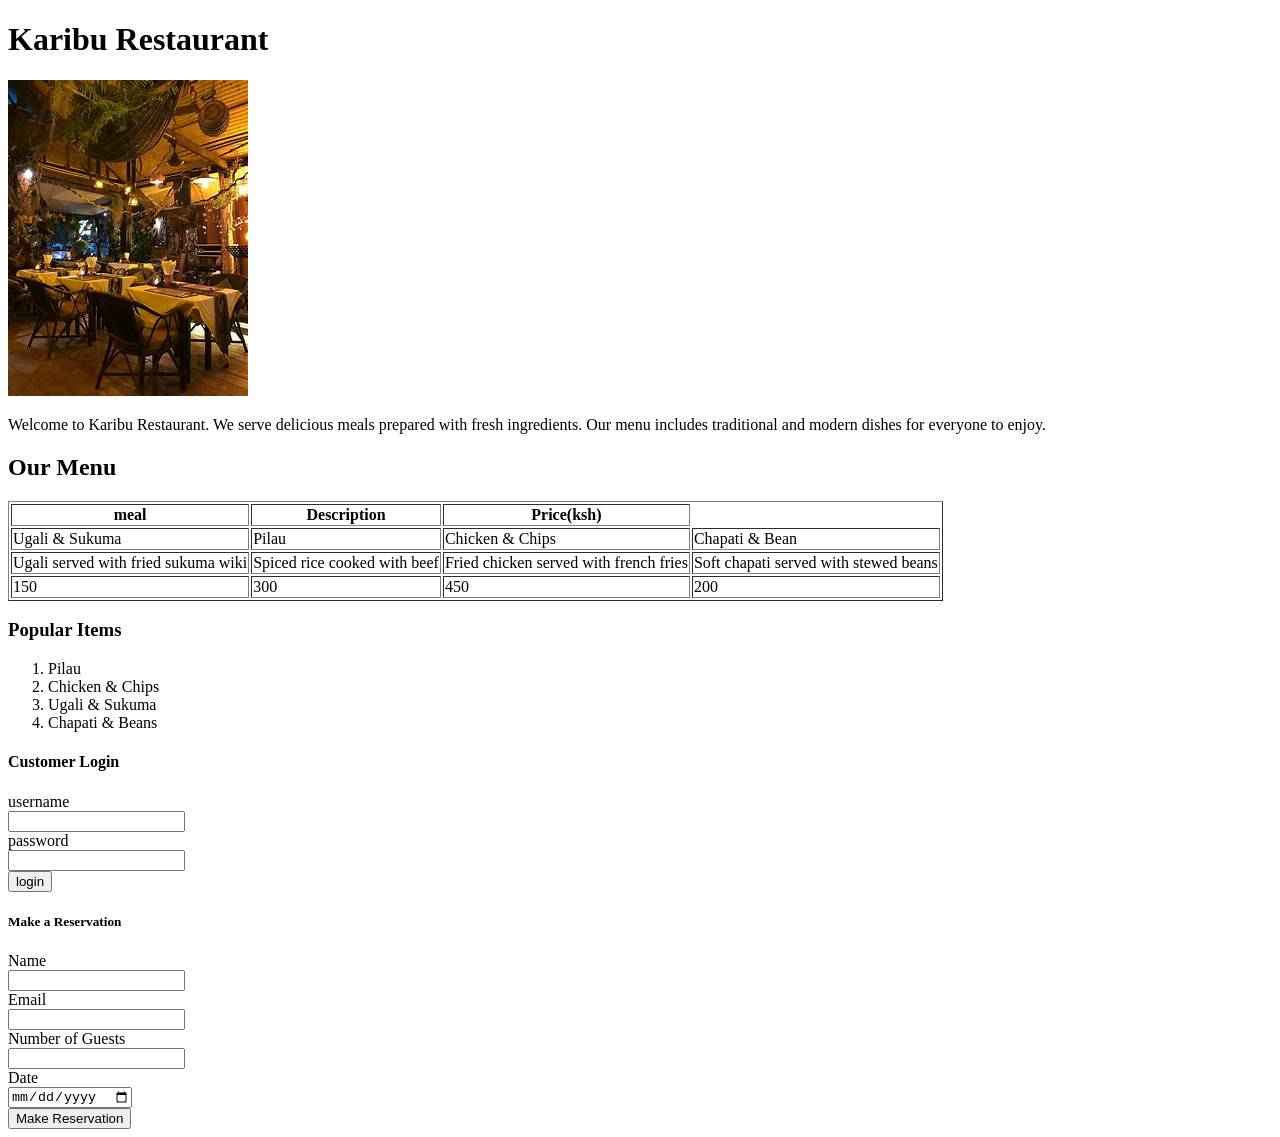
==== index.html @ d3929f33 "first commit" ====
<!DOCTYPE html>
<html lang="en">
<head>
    <meta charset="UTF-8">
    <meta name="viewport" content="width=device-width, initial-scale=1.0">
    <title>Restraurant</title>
</head>
<h1>Karibu Restaurant</h1>
<img src="OIP (1).jpg" alt="">
<p>Welcome to Karibu Restaurant. We serve delicious meals prepared with fresh ingredients. Our menu includes traditional and modern dishes for everyone to enjoy.</p>
<h2>
Our Menu
</h2>
<table border="1">
    <tr>
        <th>meal</th>
        <th>Description</th>
        <th>Price(ksh)</th>
    </tr>
    <tr>
        <td>Ugali & Sukuma</td>
        <td>Pilau</td>
        <td>Chicken & Chips</td>
        <td>Chapati & Bean</td>
    </tr>
    <tr>
        <td> Ugali served with fried sukuma wiki</td>
        <td>Spiced rice cooked with beef</td>
        <td> Fried chicken served with french fries</td>
        <td> Soft chapati served with stewed beans </td>
    </tr>
    <tr>
        <td>150</td>
        <td>300</td>
        <td>450</td>
        <td>200</td>
    </tr>
   
</table>
<h3>Popular Items</h3>
<ol>
    <li>Pilau</li>
    <li>Chicken & Chips</li>
    <li>Ugali & Sukuma</li>
    <li>Chapati & Beans</li>
</ol>
<h4>Customer Login</h4>
<form> 
<label for="username">username</label><br>
<input type="text" name="" id="username"><br>
<label for="Password">password</label><br>
<input type="password" name="" id="Password"><br>
<button type="submit">login</button>
</form>
<h5>Make a Reservation</h5>
<form>
    <label for="Name">Name</label><br>
    <input type="name" name="" id="name"><br>
    <label for="Email">Email</label><br>
    <input type="Email" name="" id="Email"><br>
    <label for="Number of Guests">Number of Guests</label><br>
    <input type="Number of Guests" name="" id="Number of Guests"><br>
    <label for="Date">Date</label><br>
    <input type="Date" name="" id="Date"><br>
    <button>Make Reservation</button><br>
</form>
<body>
    
</body>
</html>
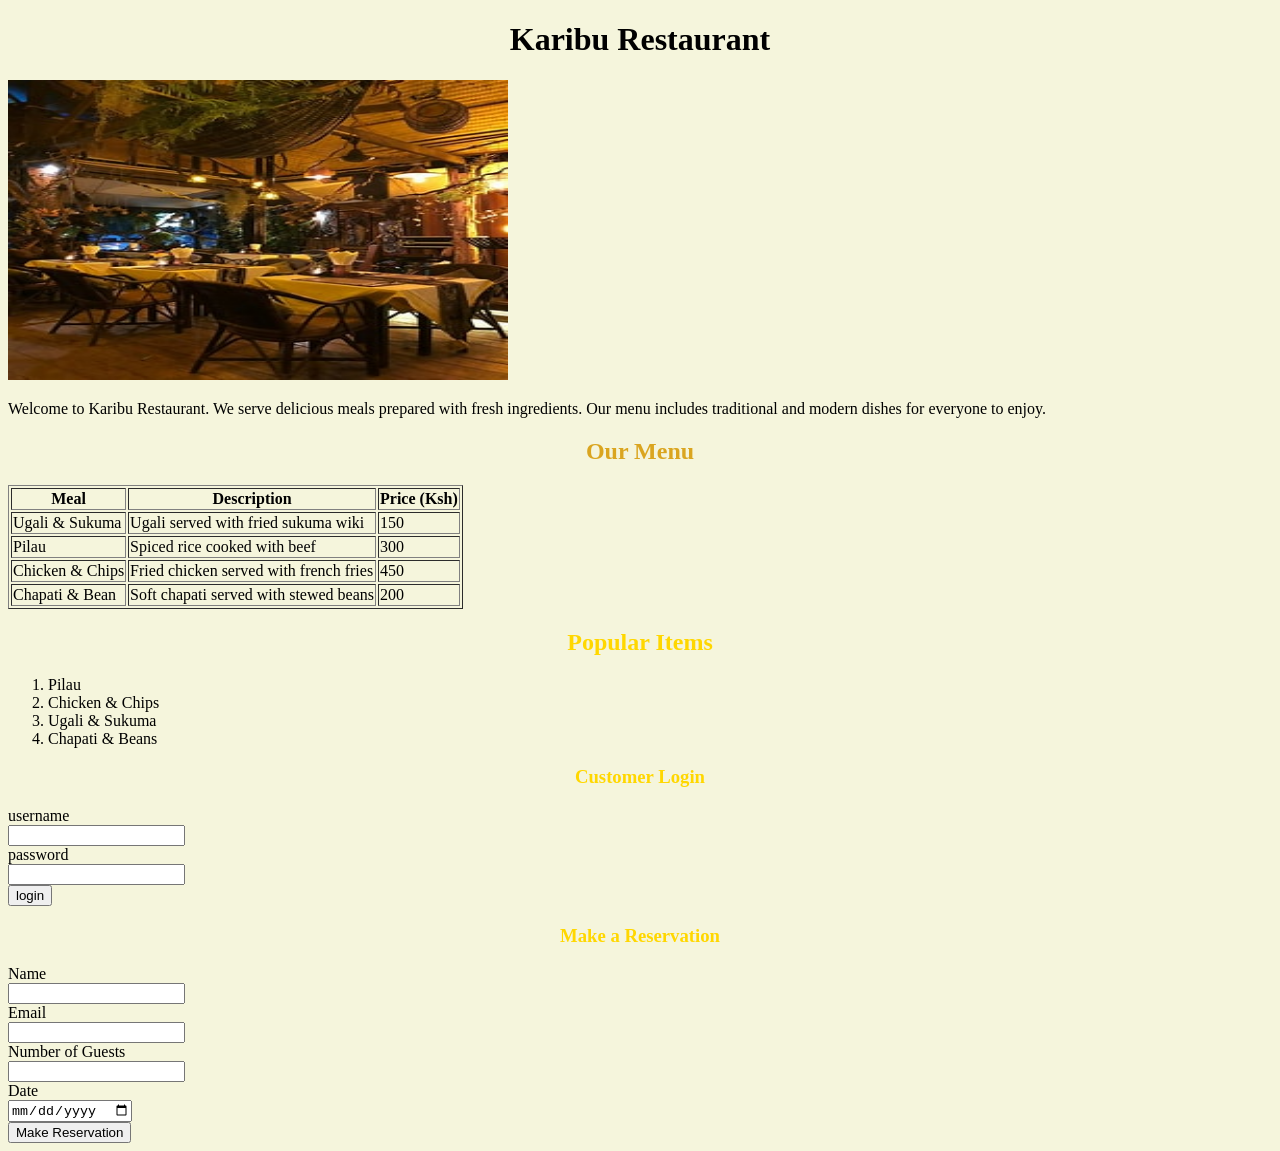
==== commit af433cfb: "first commit" ====
--- a/index.html
+++ b/index.html
@@ -1,50 +1,59 @@
 <!DOCTYPE html>
 <html lang="en">
 <head>
+    
     <meta charset="UTF-8">
     <meta name="viewport" content="width=device-width, initial-scale=1.0">
     <title>Restraurant</title>
+    <link rel="stylesheet" href="icon.css">       
+<style>
+
+</style>
 </head>
-<h1>Karibu Restaurant</h1>
-<img src="OIP (1).jpg" alt="">
+<body style="background-color: beige;">
+<h1 style="color: black; text-align: center;">Karibu Restaurant</h1>
+<img src="OIP (1).jpg" alt="" width="500" height="300">
 <p>Welcome to Karibu Restaurant. We serve delicious meals prepared with fresh ingredients. Our menu includes traditional and modern dishes for everyone to enjoy.</p>
-<h2>
+<h2 style="color: goldenrod;text-align: center;">
 Our Menu
 </h2>
 <table border="1">
     <tr>
-        <th>meal</th>
+        <th>Meal</th>
         <th>Description</th>
-        <th>Price(ksh)</th>
+        <th>Price (Ksh)</th> 
     </tr>
     <tr>
         <td>Ugali & Sukuma</td>
-        <td>Pilau</td>
-        <td>Chicken & Chips</td>
-        <td>Chapati & Bean</td>
+        <td>Ugali served with fried sukuma wiki</td>
+        <td>150</td>
     </tr>
     <tr>
-        <td> Ugali served with fried sukuma wiki</td>
+        <td>Pilau</td>
         <td>Spiced rice cooked with beef</td>
-        <td> Fried chicken served with french fries</td>
-        <td> Soft chapati served with stewed beans </td>
+        <td>300</td>
     </tr>
     <tr>
-        <td>150</td>
-        <td>300</td>
+        <td>Chicken & Chips</td>
+        <td>Fried chicken served with french fries</td>
         <td>450</td>
+    </tr>
+    <tr>
+        <td>Chapati & Bean</td>
+        <td>Soft chapati served with stewed beans</td>
         <td>200</td>
     </tr>
-   
 </table>
-<h3>Popular Items</h3>
-<ol>
-    <li>Pilau</li>
-    <li>Chicken & Chips</li>
-    <li>Ugali & Sukuma</li>
-    <li>Chapati & Beans</li>
-</ol>
-<h4>Customer Login</h4>
+<div>
+    <h2 style="color: gold; text-align: center;">Popular Items</h2>
+    <ol>
+        <li>Pilau</li>
+        <li>Chicken & Chips</li>
+        <li>Ugali & Sukuma</li>
+        <li>Chapati & Beans</li>
+    </ol>
+</div>
+<h3 style="color: gold; text-align: center;">Customer Login</h3>
 <form> 
 <label for="username">username</label><br>
 <input type="text" name="" id="username"><br>
@@ -52,8 +61,8 @@
 <input type="password" name="" id="Password"><br>
 <button type="submit">login</button>
 </form>
-<h5>Make a Reservation</h5>
-<form>
+<h3 style="color: gold; text-align: center;">Make a Reservation</h3>
+<form style="color: black;">
     <label for="Name">Name</label><br>
     <input type="name" name="" id="name"><br>
     <label for="Email">Email</label><br>
@@ -64,7 +73,7 @@
     <input type="Date" name="" id="Date"><br>
     <button>Make Reservation</button><br>
 </form>
-<body>
+
     
 </body>
 </html>
--- a/icon.css
+++ b/icon.css
@@ -0,0 +1,21 @@
+body {
+  background-color: beige;
+}
+
+h1, h2, h3 {
+  text-align: center;
+}
+
+h1 {
+  color: black;
+}
+
+h2 {
+  color: goldenrod;
+}
+
+h3 {
+  color: gold;
+}
+
+
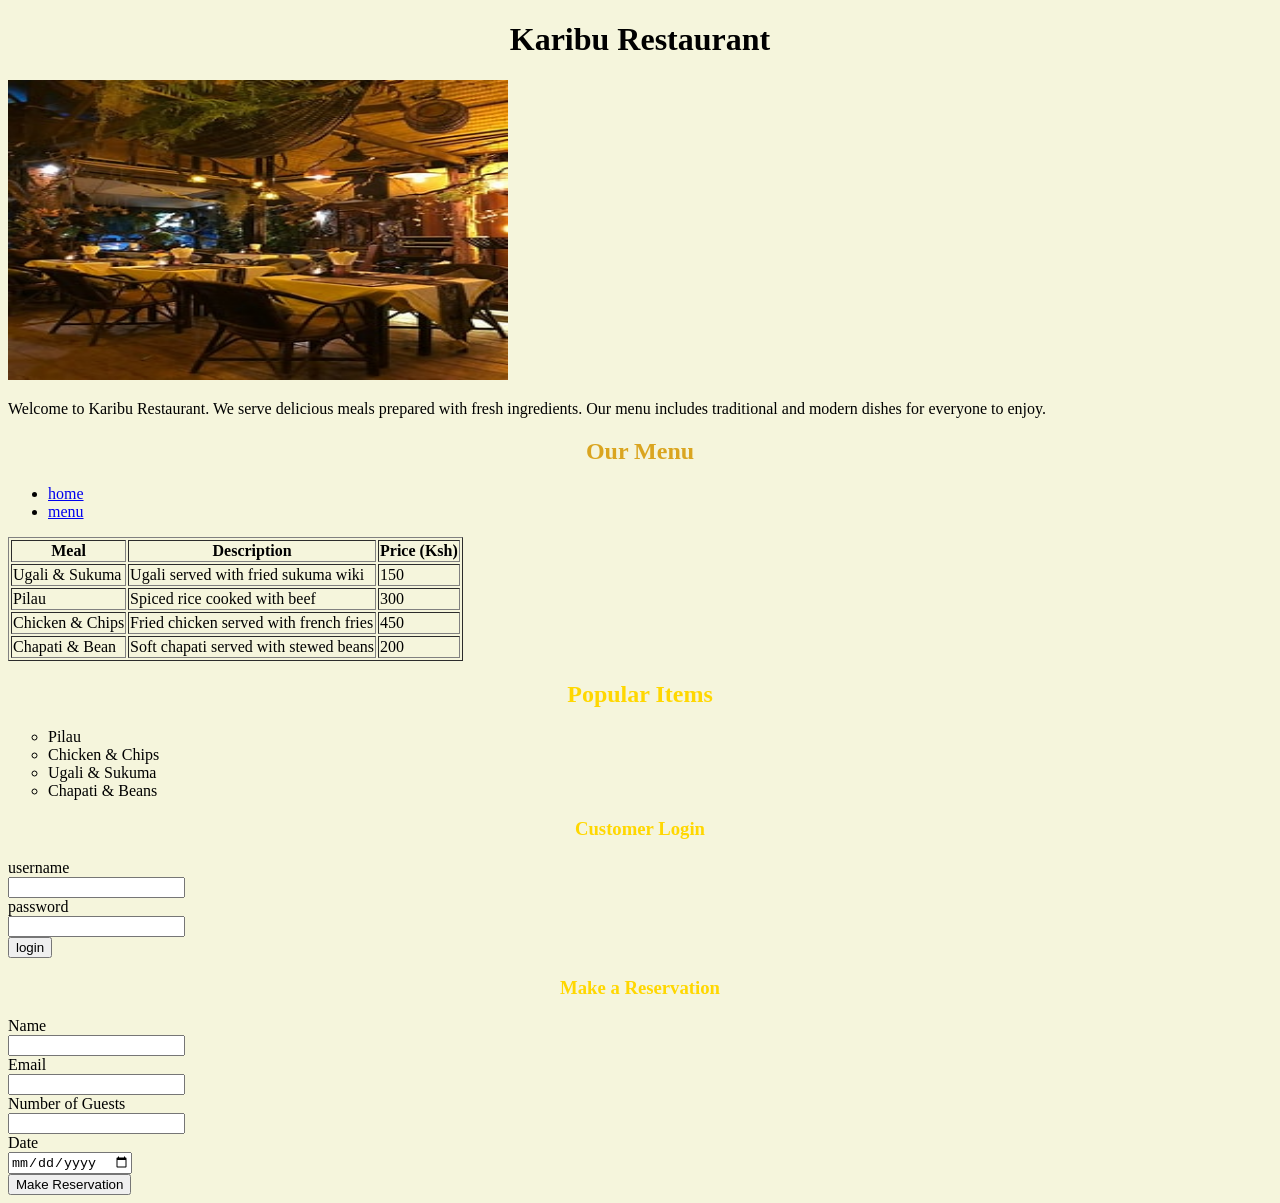
==== commit ec79391b: "first commit" ====
--- a/index.html
+++ b/index.html
@@ -7,6 +7,12 @@
     <title>Restraurant</title>
     <link rel="stylesheet" href="icon.css">       
 <style>
+    .populare-items{
+        list-style-type: circle;
+
+    }   
+
+  
 
 </style>
 </head>
@@ -17,6 +23,12 @@
 <h2 style="color: goldenrod;text-align: center;">
 Our Menu
 </h2>
+<nav>
+    <ul>
+        <li><a href="#">home</a></li>
+        <li><a href="menu.html">menu</a></li>
+    </ul>
+</nav>
 <table border="1">
     <tr>
         <th>Meal</th>
@@ -44,9 +56,9 @@
         <td>200</td>
     </tr>
 </table>
-<div>
+<div >
     <h2 style="color: gold; text-align: center;">Popular Items</h2>
-    <ol>
+    <ol class="populare-items">
         <li>Pilau</li>
         <li>Chicken & Chips</li>
         <li>Ugali & Sukuma</li>
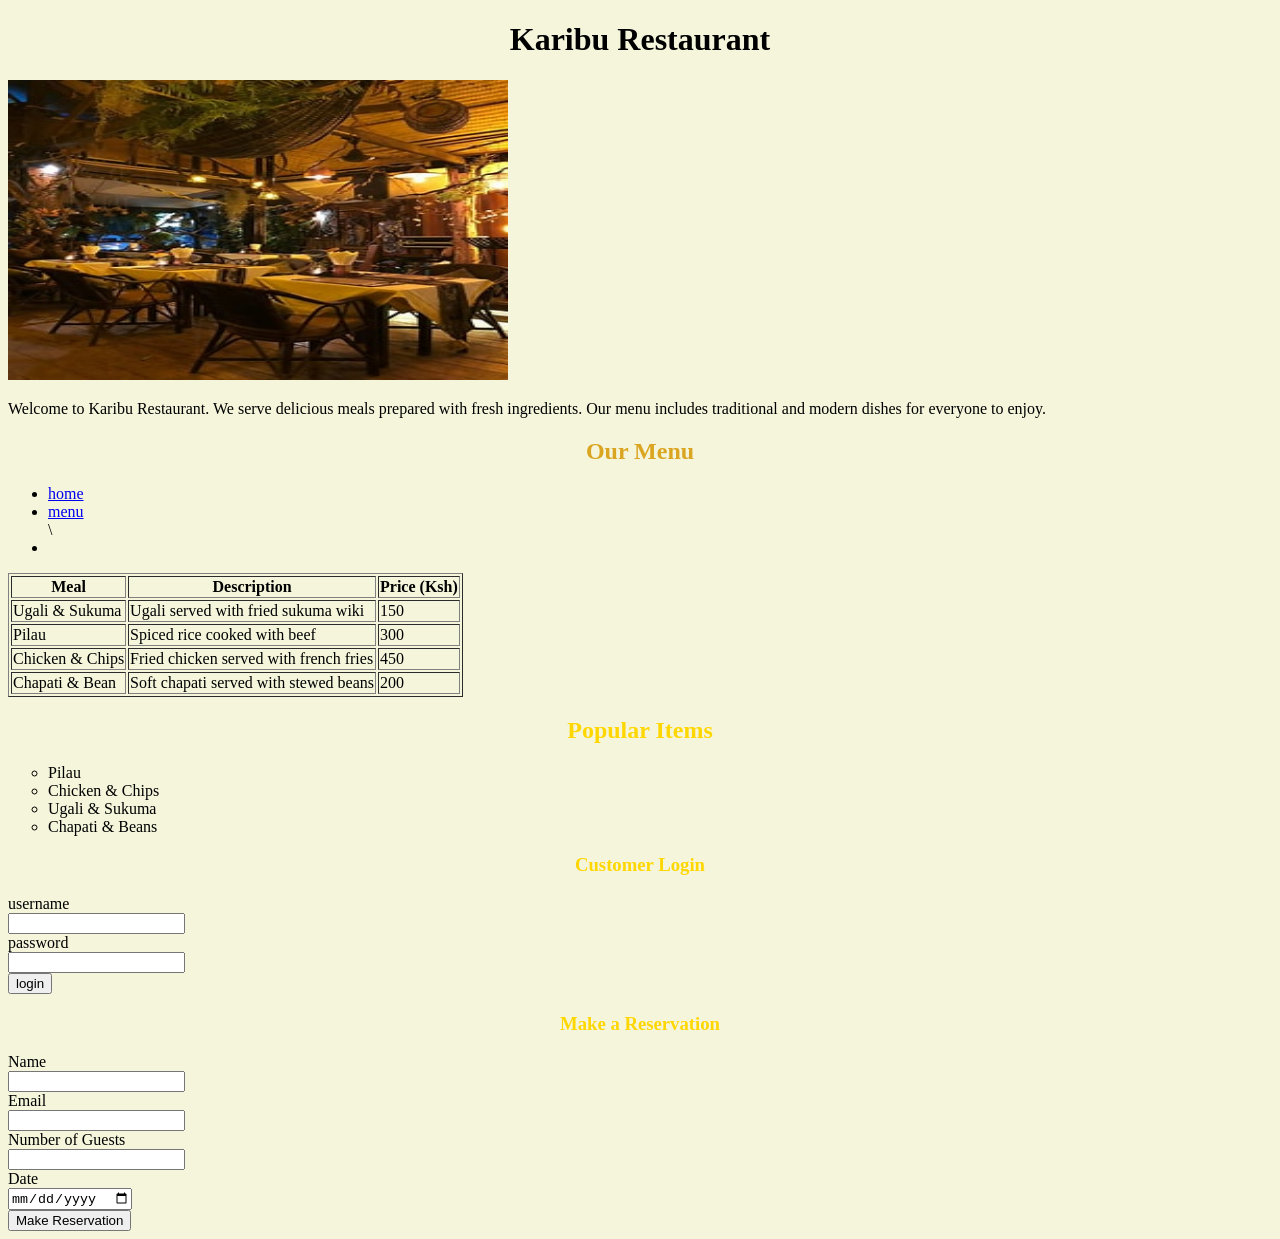
==== commit acae3b36: "test" ====
--- a/index.html
+++ b/index.html
@@ -26,7 +26,8 @@
 <nav>
     <ul>
         <li><a href="#">home</a></li>
-        <li><a href="menu.html">menu</a></li>
+        <li><a href="menu.html">menu</a></li>\
+        <li><a href="contact.html"></a></li>
     </ul>
 </nav>
 <table border="1">
